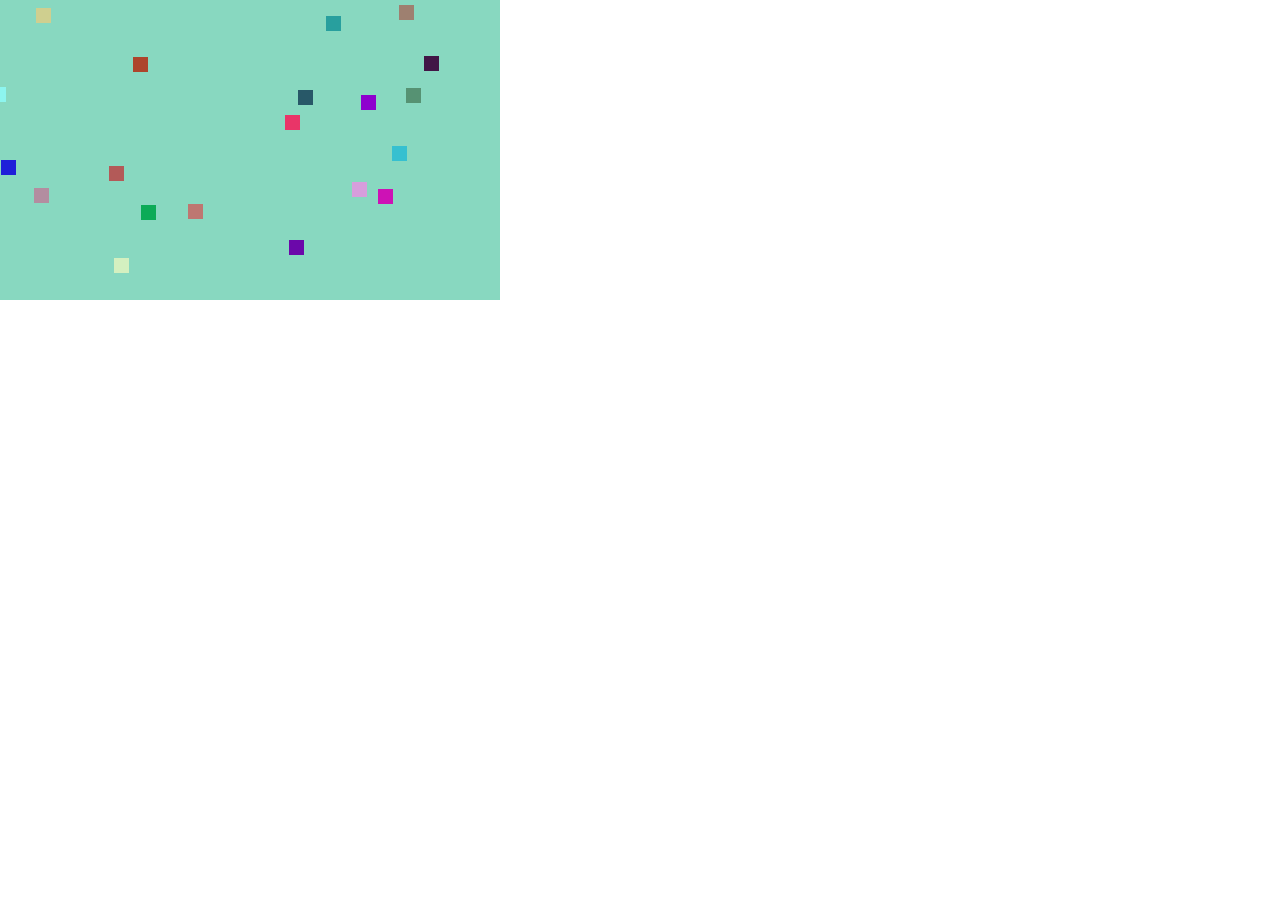
==== js-experiments/ast4/index.html @ b1870226 "completed assignment 4" ====
<!DOCTYPE html>

<head>
    <meta charset="utf-8">
    <meta http-equiv="X-UA-Compatible" content="IE=edge">
    <title></title>
    <meta name="description" content="">
    <meta name="viewport" content="width=device-width, initial-scale=1">
    <link rel="stylesheet" href="./css/reset.css">
    <link rel="stylesheet" href="./css/styles.css">
</head>

<body>

    <div class="main-div"></div>

    <script src="./js/WelcomeScreen.js"></script>
</body>

</html>
---- js-experiments/ast4/css/styles.css ----
.main-div {
    width: 500px;
    height: 300px;
    position: relative;
    background-color: #88d8c0;
}
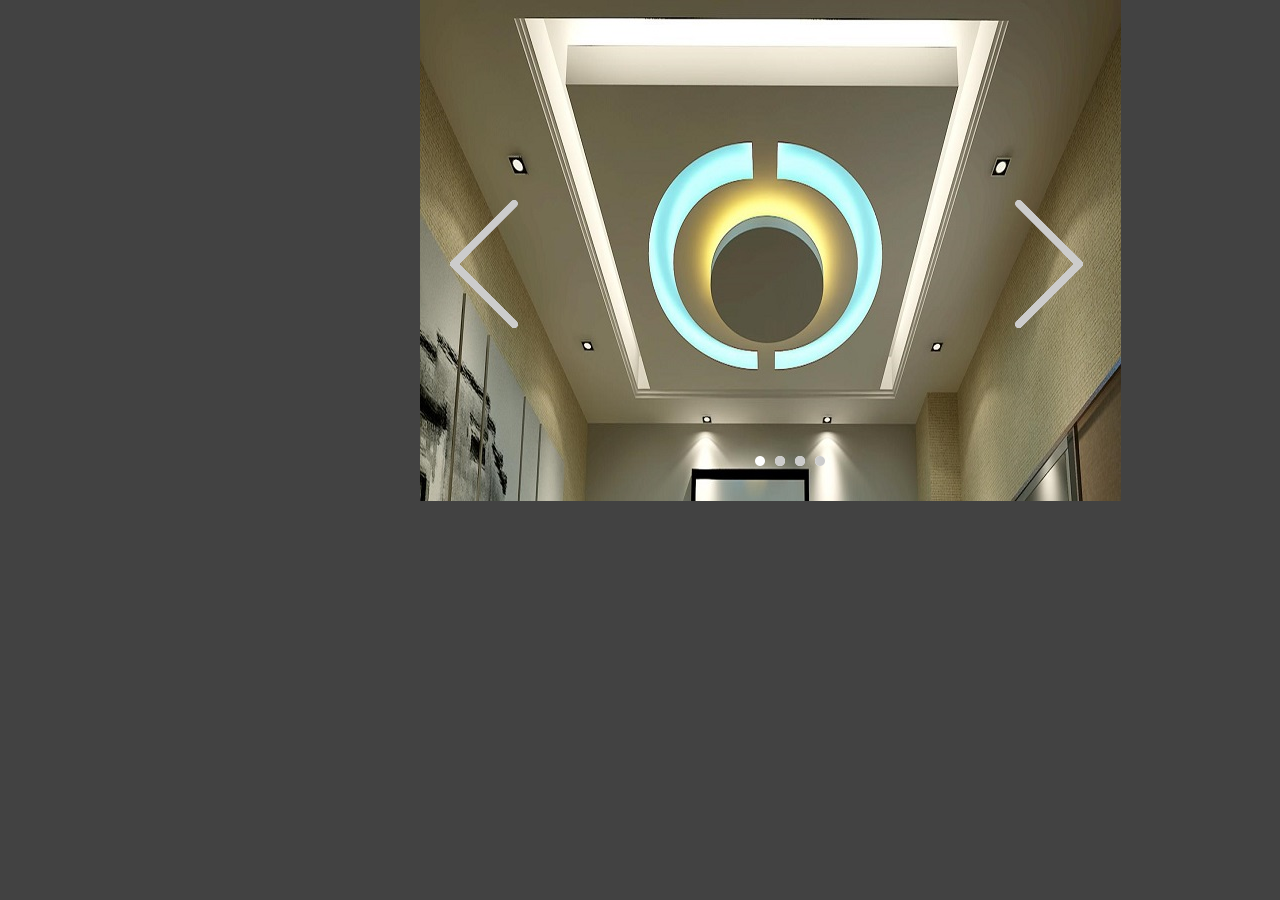
==== commit 459c6fb3: "completed slider" ====
--- a/js-experiments/ast4/index.html
+++ b/js-experiments/ast4/index.html
@@ -6,15 +6,33 @@
     <title></title>
     <meta name="description" content="">
     <meta name="viewport" content="width=device-width, initial-scale=1">
+    <link rel="stylesheet" href="./css/styles.css">
     <link rel="stylesheet" href="./css/reset.css">
-    <link rel="stylesheet" href="./css/styles.css">
 </head>
 
 <body>
 
-    <div class="main-div"></div>
 
-    <script src="./js/WelcomeScreen.js"></script>
+
+    <div class="main-container">
+        <ul class="slider clearfix">
+            <li><img src="./images/a.jpg"></li>
+            <li><img src="./images/b.jpg"></li>
+            <li><img src="./images/c.jpg"></li>
+            <li><img src="./images/d.jpg"></li>
+        </ul>
+    </div>
+
+    <div class="middle">
+        <button class="  prev"><img src="images/arrow-left.png"></button>
+    </div>
+    <div class="middle">
+        <button class="  next"><img src="images/arrow-right.png"></button>
+    </div>
+    </div>
+
+
+    <script src="main.js" async defer></script>
 </body>
 
 </html>
--- a/js-experiments/ast4/css/styles.css
+++ b/js-experiments/ast4/css/styles.css
@@ -1,6 +1,63 @@
-.main-div {
-    width: 500px;
-    height: 300px;
+body {
+    background-color: #424242
+}
+
+.main-container {
+    overflow: hidden;
+    width: 701px;
+    height: 501px;
     position: relative;
-    background-color: #88d8c0;
+    margin-left: 420px
+}
+
+.slider {
+    width: 3000px;
+    list-style: none;
+    position: absolute;
+
+}
+
+.slider li {
+    float: left;
+}
+
+.middle {
+    margin: 0 auto;
+    height: 20px;
+    width: 20px;
+
+}
+
+
+
+.prev {
+    position: fixed;
+    top: 200px;
+    left: 420px;
+    background-color: transparent;
+    border: 0px;
+}
+
+.next {
+    position: fixed;
+    top: 200px;
+    left: 985px;
+    border: 0px;
+    background-color: transparent;
+}
+
+
+
+.navigation-li {
+    height: 20px;
+    width: 20px;
+    display: inline-block;
+    background-image: url("../images/dot-icon-hover.png");
+}
+
+.navigation-li-active {
+    height: 20px;
+    width: 20px;
+    display: inline-block;
+    background-image: url("../images/dot-icon.png");
 }
